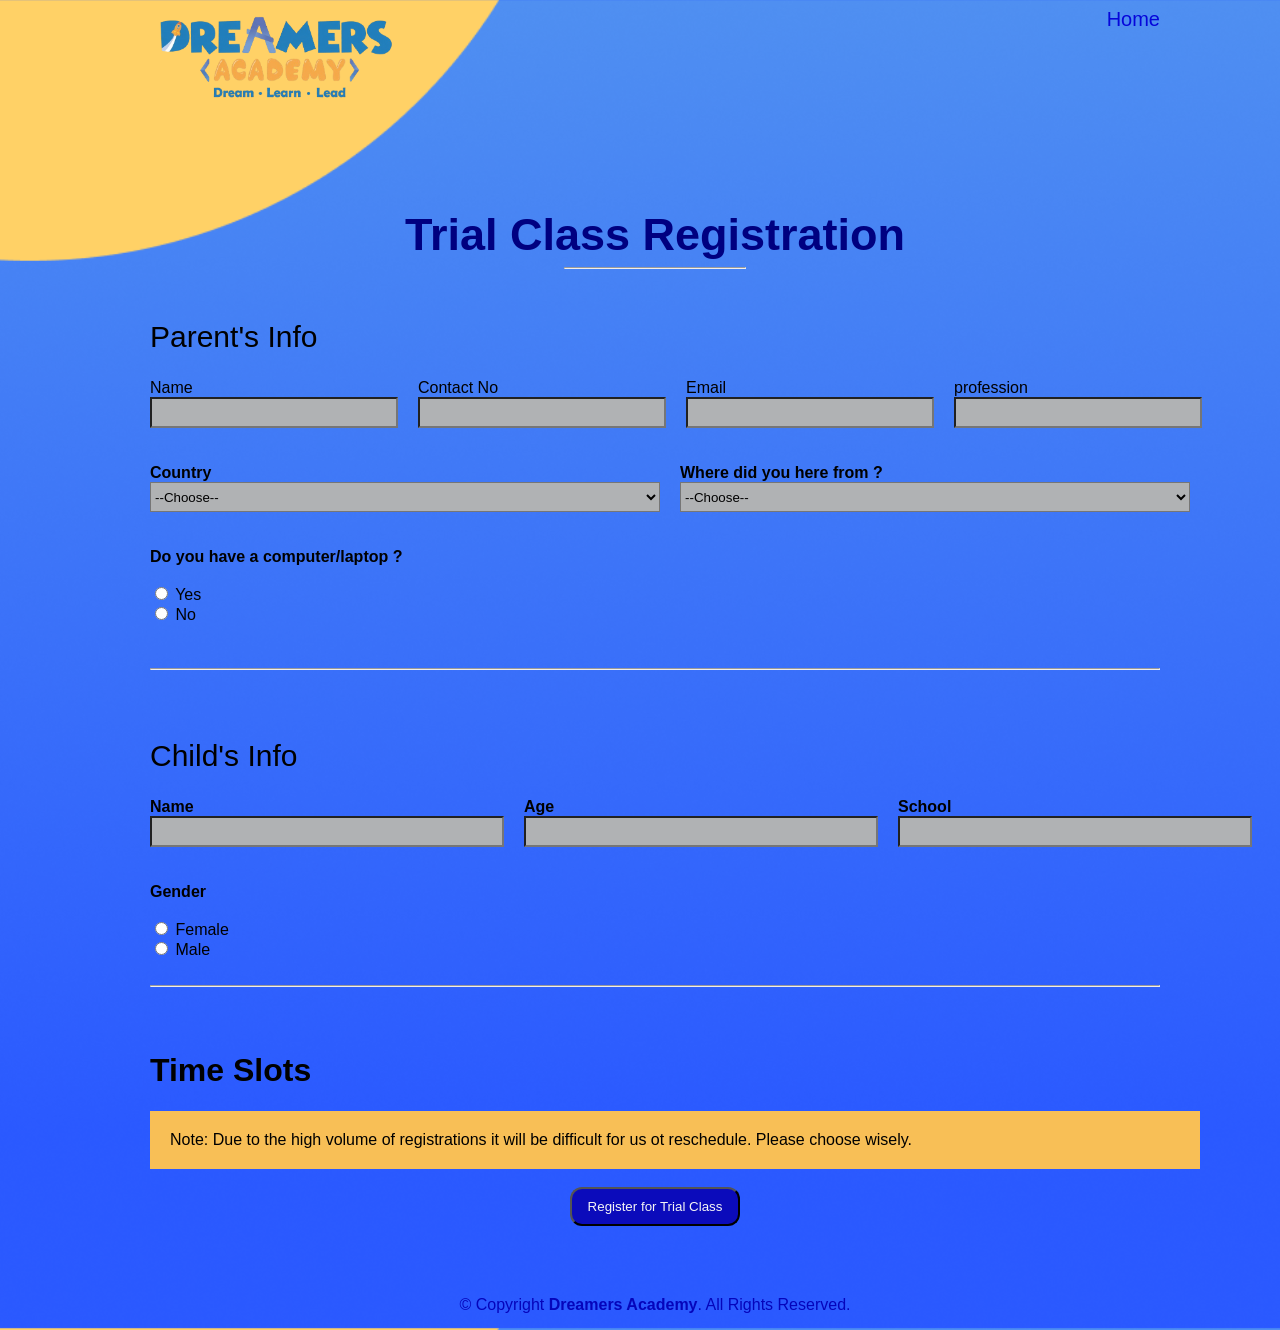
==== class 11 26.7.26 .html @ 82a7d82c "Initial commit - Portfolio" ====
<!DOCTYPE html>
<html lang="en">
<head>
    <meta charset="UTF-8">
    <meta name="viewport" content="width=device-width, initial-scale=1.0">
    <title>Trial Class Registration</title>
    <link rel="stylesheet" href="class 11 26.7.26 .css">
</head>
<body>
    <form action="class 11 ( 3 ) 26.7.26 .html">
        <div>
        <img src="images/logo.png" alt="" width="25%" height="10%">
        <a href="class 11 ( 2 ) 26.7.26 .html" id="btnl" >Home</a>
        </div>

        <h1 class="head1">Trial Class Registration</h1>
        <hr style="width: 180px; color: dimgray;">

        <br>
        
        <h2 style="font-size: 30px;font-weight: 300;">Parent's Info</h2>
        <div class="flex">
            <div class="space">
                <span>Name</span><br>
                <input type="text" class="box1">
            </div>
            <div class="space">
                <span>Contact No</span><br>
                <input type="number" class="box1" >
            </div>
            <div class="space">
                <span>Email</span><br>
                <input type="email" class="box1" >
            </div>
            <div class="space">
                <span>profession</span><br>
                <input type="text" class="box1">
            </div>
        </div><br><br>

        <div class="flex">
            <div class="space">
                <span><b> Country </b></span><br>
                <select class="box2">
                    <option>--Choose--</option>
                    <option>Bangladesh</option>
                    <option>denmark</option>
                    <option>USA</option>
                    <option>UAE</option>
                    <option>nepal</option>
                </select>
            </div>
            <div class="space">
                <span><b> Where did you here from ? </b></span><br>
                <select class="box2">
                    <option>--Choose--</option>
                    <option>Facebook</option>
                    <option>X</option>
                    <option>Google</option>
                    <option>Instagram</option>
                    <option>Youtube</option>
                </select>

            </div>
        </div><br><br>

        <div>
            <span><b> Do you have a computer/laptop ? </b></span><br><br>
            <input type="radio">
            <label >Yes</label><br>
            <input type="radio">
            <label >No</label>
        </div><br><br><hr><br><br>

        <h2 style="font-size: 30px;font-weight: 300;">Child's Info</h2>
        <div class="flex">
            <div class="space">
                <span><b>Name</b></span><br>
                <input type="text" class="box3">
            </div>
            <div class="space">
                <span><b>Age</b></span><br>
                <input type="number" class="box3">
            </div>
            <div class="space">
                <span><b>School</b></span><br>
                <input type="text" class="box3">
            </div>
        </div><br><br>
        <div>
            <span><b>Gender</b></span><br><br>
            <input type="radio">
            <label >Female</label><br>
            <input type="radio">
            <label >Male</label>
        </div><br><hr><br><br>
        <div>
            <h1>Time Slots</h1>
            <div class="note">Note: Due to the high volume of registrations it will be difficult for us ot reschedule. Please choose wisely.</div>
        </div><br>
        <div style="text-align: center;" >
            <button class="regbutton">Register for Trial Class</button>
        </div><br><br><br>

        <div class="copyright">
            <p> &copy; Copyright <b>Dreamers Academy</b>. All Rights Reserved. </p>
        </div>
    </form>

</body>
</html>
---- class 11 26.7.26 .css ----
body{

    margin-left: 150px;
    margin-right: 120px;
    font-family: sans-serif;
    background: url(images/BG.png);
    background-size: 2140px;
}



#btnl{
    text-decoration: none;
    float: right;
    font-size: 20px;
    color: rgb(6, 6, 218);

}

.head1{
    text-align: center;
    font-size: 45px;
    color: navy;
    margin-bottom: -2px;
    margin-top: 100px;
}

.flex{
    display: flex;
}

.space{
    margin-right: 20px;
}

.box1{
    height: 25px;
    width: 240px;
    background-color: rgb(176, 178, 180);
}

.box1:hover{
    height: 25px;
    width: 240px;
    background-color: whitesmoke;
}

.box2{
    height: 30px;
    width: 510px;
    background-color: rgb(176, 178, 180);
}

.box2:hover{
    height: 30px;
    width: 510px;
    background-color: whitesmoke;
}

.box3{
    height: 25px;
    width: 346px;
    background-color: rgb(176, 178, 180);
}

.box3:hover{
    height: 25px;
    width: 346px;
    background-color: whitesmoke;
}

.note{
    background-color: rgb(248, 191, 86);
    padding: 20px;
    width: 100%;
}

.regbutton{
    text-align: center ;
    background-color: rgb(11, 11, 187);
    color: whitesmoke;
    padding: 10px;
    border-color: blue groove;
    border-radius: 12px;
    width: 170px;
    
    
}

.regbutton:hover{
    
    text-align: center;
    background-color: lightblue;
    color: black;
    padding: 10px;
    border-color: blue groove;
    border-radius: 12px;
    width: 170px;
    
}

.copyright{
    color: rgb(5, 5, 187);
    text-align: center;
}

h3{
    
    text-align: center;
    font-size: 45px;
    color: rgb(5, 5, 141);
}

.button{
    text-align: center;
    
}

.Button{
    
    box-shadow: 2px 2px 20px;
    color: whitesmoke;
    border-color: orange groove;
    font-size: 24px;
    border-radius: 50px;
    background-color: orange;
    width: 320px;
    padding: 20px
    
       
}

.Button:hover{
    box-shadow: 2px 2px 20px;
    color: black;
    border-color: lightblue groove;
    font-size: 24px;
    border-radius: 50px;
    background-color: lightblue;
    width: 320px;
    padding: 20px
    
       
}

.flex2{
    
    display: flex;
    margin-left: -90px;
    background-color: white;
    width: 115%;
}
.logo{
    display: flex;
    margin-left: -90px
}

h5{
    font-family: sans-serif;
    font-size: 25px;
    color: orange;
    margin-left: 30px;
}

.hnb{
    text-align: center;
    background-color: #FFFFFF;
    margin-top: 160px;
    height: 500px;
    border: 2px solid #FFFFFF;
    border-radius: 25px;

}

.th{
    text-align: center;
    font-family: sans-serif;
    color: rgb(1, 1, 107);
    font-size: 40px;
}

.quo{
    text-align: center;
    color: orange;
}


.mp{
    float: right;
    height: 200px;
    background-color: orange;
    margin-right: -110px;
    border-radius: 50px;
}

.Logo{
    margin-top: -100px;
    margin-left: -140px;
    height: 300px;
}
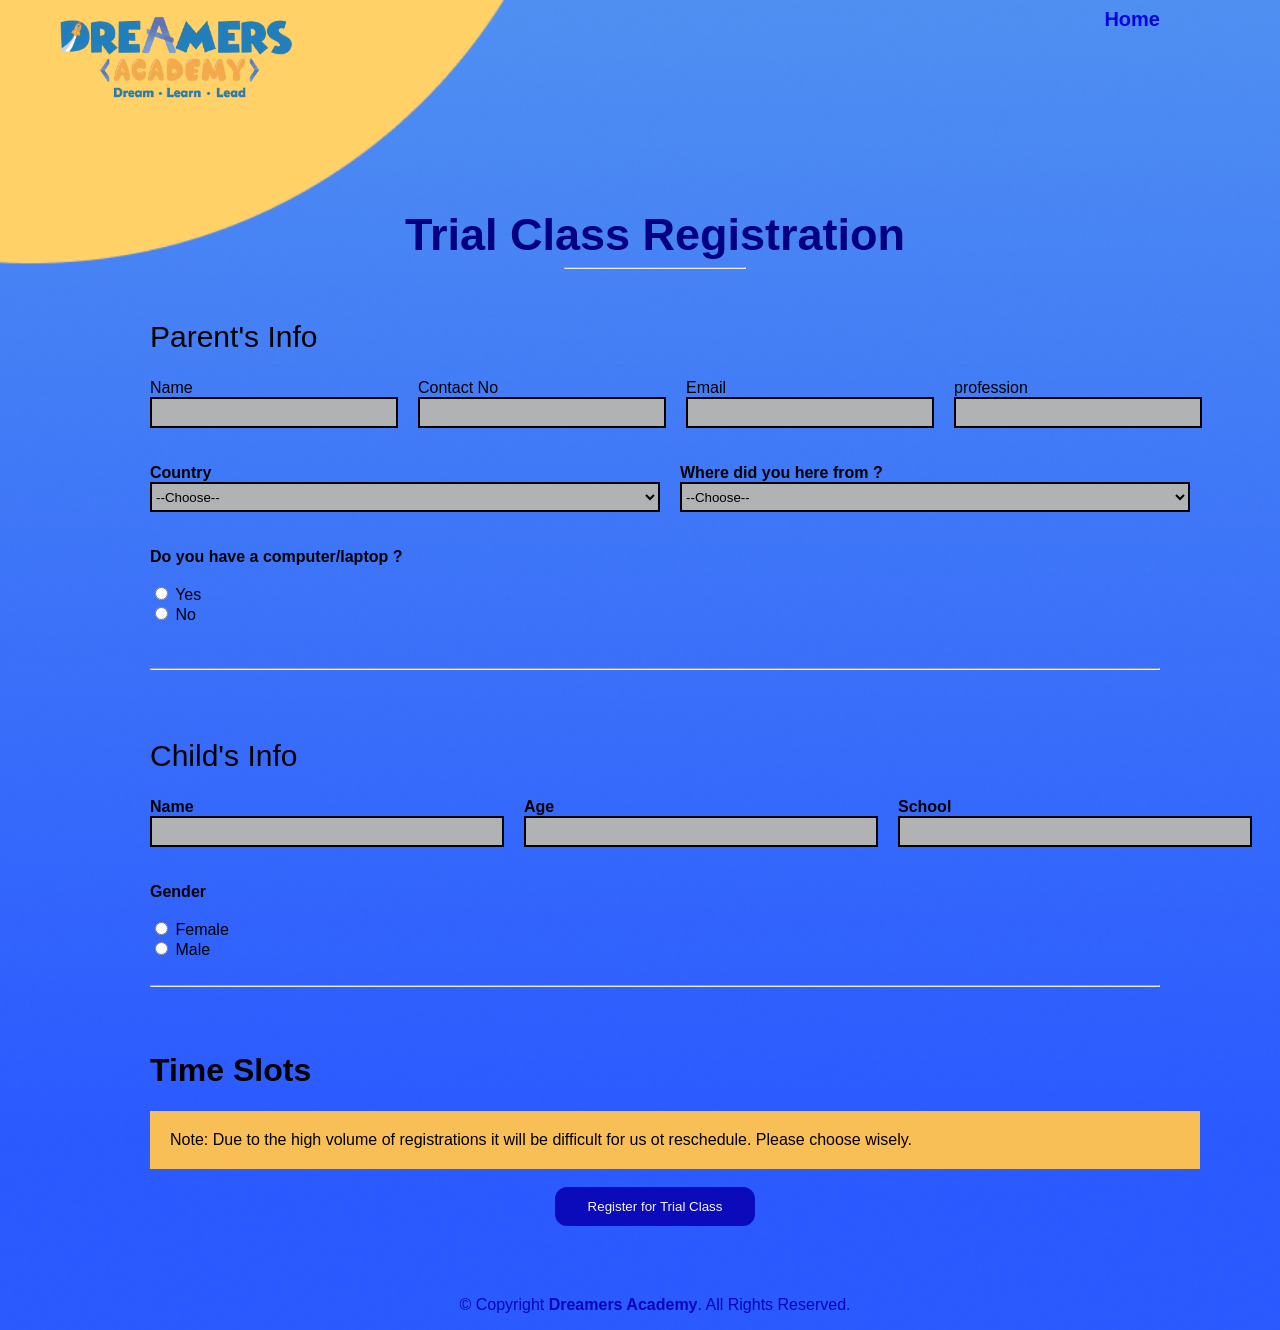
==== commit eb82435d: "Initial commit - Portfolio" ====
--- a/class 11 26.7.26 .html
+++ b/class 11 26.7.26 .html
@@ -9,38 +9,38 @@
 <body>
     <form action="class 11 ( 3 ) 26.7.26 .html">
         <div>
-        <img src="images/logo.png" alt="" width="25%" height="10%">
-        <a href="class 11 ( 2 ) 26.7.26 .html" id="btnl" >Home</a>
+        <img src="images/logo.png" alt="logo" width="25%" height="10%" style="margin-left: -100px;">
+        <a href="class 11 ( 2 ) 26.7.26 .html" id="btnl" ><b>Home</b></a>
         </div>
 
-        <h1 class="head1">Trial Class Registration</h1>
+        <h1 class="head1" style="cursor: default;">Trial Class Registration</h1>
         <hr style="width: 180px; color: dimgray;">
 
         <br>
         
-        <h2 style="font-size: 30px;font-weight: 300;">Parent's Info</h2>
+        <h2 style="font-size: 30px;font-weight: 300; cursor: default;">Parent's Info</h2>
         <div class="flex">
             <div class="space">
-                <span>Name</span><br>
+                <span  style="cursor: default;">Name</span><br>
                 <input type="text" class="box1">
             </div>
             <div class="space">
-                <span>Contact No</span><br>
+                <span style="cursor: default;">Contact No</span><br>
                 <input type="number" class="box1" >
             </div>
             <div class="space">
-                <span>Email</span><br>
+                <span style="cursor: default;">Email</span><br>
                 <input type="email" class="box1" >
             </div>
             <div class="space">
-                <span>profession</span><br>
+                <span style="cursor: default;">profession</span><br>
                 <input type="text" class="box1">
             </div>
         </div><br><br>
 
         <div class="flex">
             <div class="space">
-                <span><b> Country </b></span><br>
+                <span style="cursor: default;"><b> Country </b></span><br>
                 <select class="box2">
                     <option>--Choose--</option>
                     <option>Bangladesh</option>
@@ -51,7 +51,7 @@
                 </select>
             </div>
             <div class="space">
-                <span><b> Where did you here from ? </b></span><br>
+                <span style="cursor: default;"><b> Where did you here from ? </b></span><br>
                 <select class="box2">
                     <option>--Choose--</option>
                     <option>Facebook</option>
@@ -65,45 +65,45 @@
         </div><br><br>
 
         <div>
-            <span><b> Do you have a computer/laptop ? </b></span><br><br>
-            <input type="radio">
+            <span style="cursor: default;"><b> Do you have a computer/laptop ? </b></span><br><br>
+            <input type="radio" style="cursor: pointer;">
             <label >Yes</label><br>
-            <input type="radio">
+            <input type="radio" style="cursor: pointer;">
             <label >No</label>
         </div><br><br><hr><br><br>
 
-        <h2 style="font-size: 30px;font-weight: 300;">Child's Info</h2>
+        <h2 style="font-size: 30px;font-weight: 300; cursor: default;">Child's Info</h2>
         <div class="flex">
             <div class="space">
-                <span><b>Name</b></span><br>
+                <span style="cursor: default;"><b>Name</b></span><br>
                 <input type="text" class="box3">
             </div>
             <div class="space">
-                <span><b>Age</b></span><br>
+                <span style="cursor: default;"><b>Age</b></span><br>
                 <input type="number" class="box3">
             </div>
             <div class="space">
-                <span><b>School</b></span><br>
+                <span style="cursor: default;"><b>School</b></span><br>
                 <input type="text" class="box3">
             </div>
         </div><br><br>
         <div>
-            <span><b>Gender</b></span><br><br>
-            <input type="radio">
+            <span style="cursor: default;"><b>Gender</b></span><br><br>
+            <input type="radio" style="cursor: pointer;">
             <label >Female</label><br>
-            <input type="radio">
+            <input type="radio"  style="cursor: pointer;">
             <label >Male</label>
         </div><br><hr><br><br>
         <div>
-            <h1>Time Slots</h1>
-            <div class="note">Note: Due to the high volume of registrations it will be difficult for us ot reschedule. Please choose wisely.</div>
+            <h1 style="cursor: default;">Time Slots</h1>
+            <div class="note" style="cursor: default;">Note: Due to the high volume of registrations it will be difficult for us ot reschedule. Please choose wisely.</div>
         </div><br>
         <div style="text-align: center;" >
-            <button class="regbutton">Register for Trial Class</button>
+            <button class="regbutton" style="cursor: pointer;">Register for Trial Class</button>
         </div><br><br><br>
 
         <div class="copyright">
-            <p> &copy; Copyright <b>Dreamers Academy</b>. All Rights Reserved. </p>
+            <p style="cursor: default;"> &copy; Copyright <b>Dreamers Academy</b>. All Rights Reserved. </p>
         </div>
     </form>
 
--- a/class 11 26.7.26 .css
+++ b/class 11 26.7.26 .css
@@ -4,7 +4,7 @@
     margin-right: 120px;
     font-family: sans-serif;
     background: url(images/BG.png);
-    background-size: 2140px;
+    background-size: 2160px;
 }
 
 
@@ -17,6 +17,14 @@
 
 }
 
+#btnl:hover{
+    text-decoration: none;
+    float: right;
+    font-size: 20px;
+    color: rgb(244, 174, 35);
+
+}
+
 .head1{
     text-align: center;
     font-size: 45px;
@@ -34,36 +42,42 @@
 }
 
 .box1{
+    border: 2px black double;
     height: 25px;
     width: 240px;
     background-color: rgb(176, 178, 180);
 }
 
 .box1:hover{
+    border: 2px black double;
     height: 25px;
     width: 240px;
     background-color: whitesmoke;
 }
 
 .box2{
+    border: 2px black double;
     height: 30px;
     width: 510px;
     background-color: rgb(176, 178, 180);
 }
 
 .box2:hover{
+    border: 2px black double;
     height: 30px;
     width: 510px;
     background-color: whitesmoke;
 }
 
 .box3{
+    border: 2px black double;
     height: 25px;
     width: 346px;
     background-color: rgb(176, 178, 180);
 }
 
 .box3:hover{
+    border: 2px black double;
     height: 25px;
     width: 346px;
     background-color: whitesmoke;
@@ -80,9 +94,10 @@
     background-color: rgb(11, 11, 187);
     color: whitesmoke;
     padding: 10px;
-    border-color: blue groove;
+    border-color: rgb(11, 11, 187);
+    border:2px rgb(11, 11, 187) double;
     border-radius: 12px;
-    width: 170px;
+    width: 200px;
     
     
 }
@@ -93,9 +108,10 @@
     background-color: lightblue;
     color: black;
     padding: 10px;
-    border-color: blue groove;
+    border-color: lightblue;
     border-radius: 12px;
-    width: 170px;
+    border:2px lightblue double;
+    width: 200px;
     
 }
 
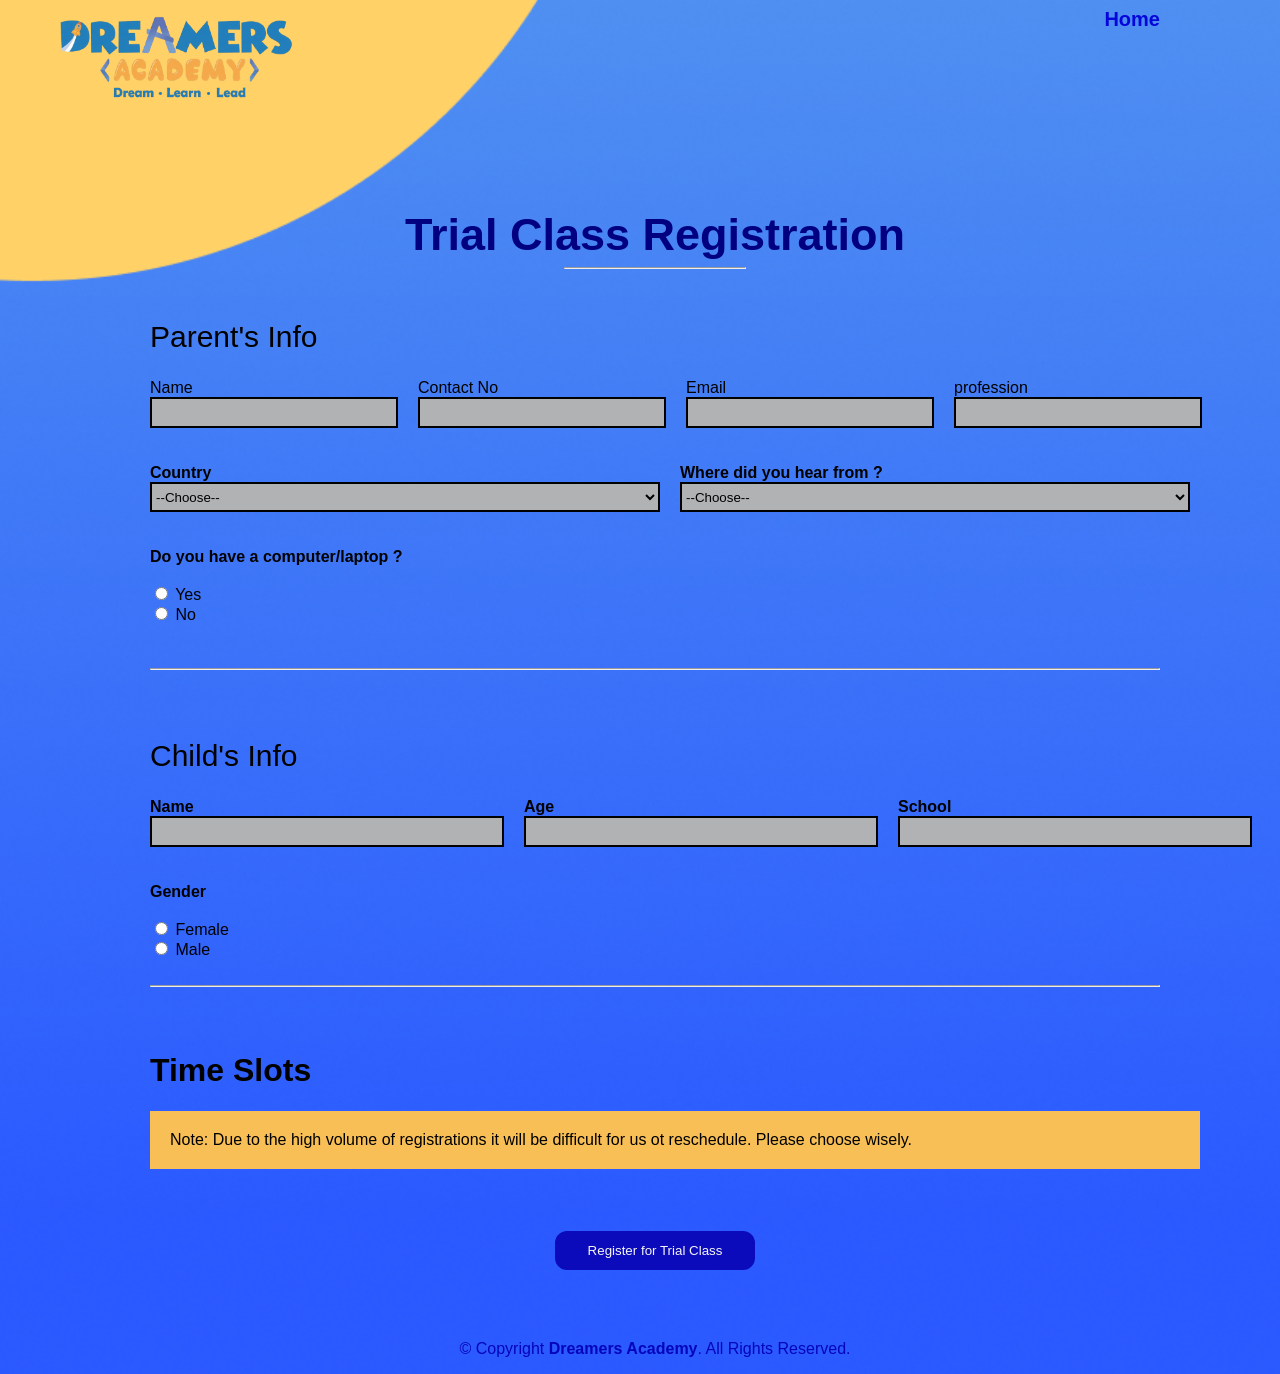
==== commit ca3b182c: "Initial commit - Portfolio" ====
--- a/class 11 26.7.26 .html
+++ b/class 11 26.7.26 .html
@@ -7,7 +7,7 @@
     <link rel="stylesheet" href="class 11 26.7.26 .css">
 </head>
 <body>
-    <form action="class 11 ( 3 ) 26.7.26 .html">
+    <form onsubmit="return valid()" action="class 11 ( 3 ) 26.7.26 .html">
         <div>
         <img src="images/logo.png" alt="logo" width="25%" height="10%" style="margin-left: -100px;">
         <a href="class 11 ( 2 ) 26.7.26 .html" id="btnl" ><b>Home</b></a>
@@ -22,26 +22,26 @@
         <div class="flex">
             <div class="space">
                 <span  style="cursor: default;">Name</span><br>
-                <input type="text" class="box1">
+                <input type="text" id="name" class="box1">
             </div>
             <div class="space">
                 <span style="cursor: default;">Contact No</span><br>
-                <input type="number" class="box1" >
+                <input type="number" id="number" class="box1" >
             </div>
             <div class="space">
                 <span style="cursor: default;">Email</span><br>
-                <input type="email" class="box1" >
+                <input type="email" id="email" class="box1" >
             </div>
             <div class="space">
                 <span style="cursor: default;">profession</span><br>
-                <input type="text" class="box1">
+                <input type="text" id="profession" class="box1">
             </div>
         </div><br><br>
 
         <div class="flex">
             <div class="space">
                 <span style="cursor: default;"><b> Country </b></span><br>
-                <select class="box2">
+                <select class="box2" id="Country">
                     <option>--Choose--</option>
                     <option>Bangladesh</option>
                     <option>denmark</option>
@@ -51,8 +51,8 @@
                 </select>
             </div>
             <div class="space">
-                <span style="cursor: default;"><b> Where did you here from ? </b></span><br>
-                <select class="box2">
+                <span style="cursor: default;" ><b> Where did you hear from ? </b></span><br>
+                <select class="box2" id="hear_from">
                     <option>--Choose--</option>
                     <option>Facebook</option>
                     <option>X</option>
@@ -76,15 +76,15 @@
         <div class="flex">
             <div class="space">
                 <span style="cursor: default;"><b>Name</b></span><br>
-                <input type="text" class="box3">
+                <input type="text" id="kname" class="box3">
             </div>
             <div class="space">
                 <span style="cursor: default;"><b>Age</b></span><br>
-                <input type="number" class="box3">
+                <input type="number" id="Age" class="box3">
             </div>
             <div class="space">
                 <span style="cursor: default;"><b>School</b></span><br>
-                <input type="text" class="box3">
+                <input type="text" id="School" class="box3">
             </div>
         </div><br><br>
         <div>
@@ -98,14 +98,15 @@
             <h1 style="cursor: default;">Time Slots</h1>
             <div class="note" style="cursor: default;">Note: Due to the high volume of registrations it will be difficult for us ot reschedule. Please choose wisely.</div>
         </div><br>
+        <h4 id="error" style="color: rgb(225, 3, 3); text-align: center; font-size: 20px;"></h4><br>
         <div style="text-align: center;" >
-            <button class="regbutton" style="cursor: pointer;">Register for Trial Class</button>
+            <button class="regbutton" style="cursor: pointer;" onclick="valid()">Register for Trial Class</button>
         </div><br><br><br>
 
         <div class="copyright">
             <p style="cursor: default;"> &copy; Copyright <b>Dreamers Academy</b>. All Rights Reserved. </p>
         </div>
     </form>
-
+<script src="class 11 26.7.26 .js"></script>
 </body>
 </html>
--- a/class 11 26.7.26 .css
+++ b/class 11 26.7.26 .css
@@ -4,7 +4,7 @@
     margin-right: 120px;
     font-family: sans-serif;
     background: url(images/BG.png);
-    background-size: 2160px;
+    background-size: 2305px;
 }
 
 
@@ -133,10 +133,8 @@
 }
 
 .Button{
-    
-    box-shadow: 2px 2px 20px;
     color: whitesmoke;
-    border-color: orange groove;
+    border:2px orange double;
     font-size: 24px;
     border-radius: 50px;
     background-color: orange;
@@ -147,9 +145,8 @@
 }
 
 .Button:hover{
-    box-shadow: 2px 2px 20px;
     color: black;
-    border-color: lightblue groove;
+    border:2px lightblue double;
     font-size: 24px;
     border-radius: 50px;
     background-color: lightblue;
@@ -183,8 +180,8 @@
     background-color: #FFFFFF;
     margin-top: 160px;
     height: 500px;
-    border: 2px solid #FFFFFF;
     border-radius: 25px;
+    box-shadow: inset grey 0px 0px 15px;
 
 }
 
@@ -210,7 +207,7 @@
 }
 
 .Logo{
-    margin-top: -100px;
-    margin-left: -140px;
-    height: 300px;
+    margin-top: 10px;
+    margin-left: -80px;
+    height: 100px;
 }
